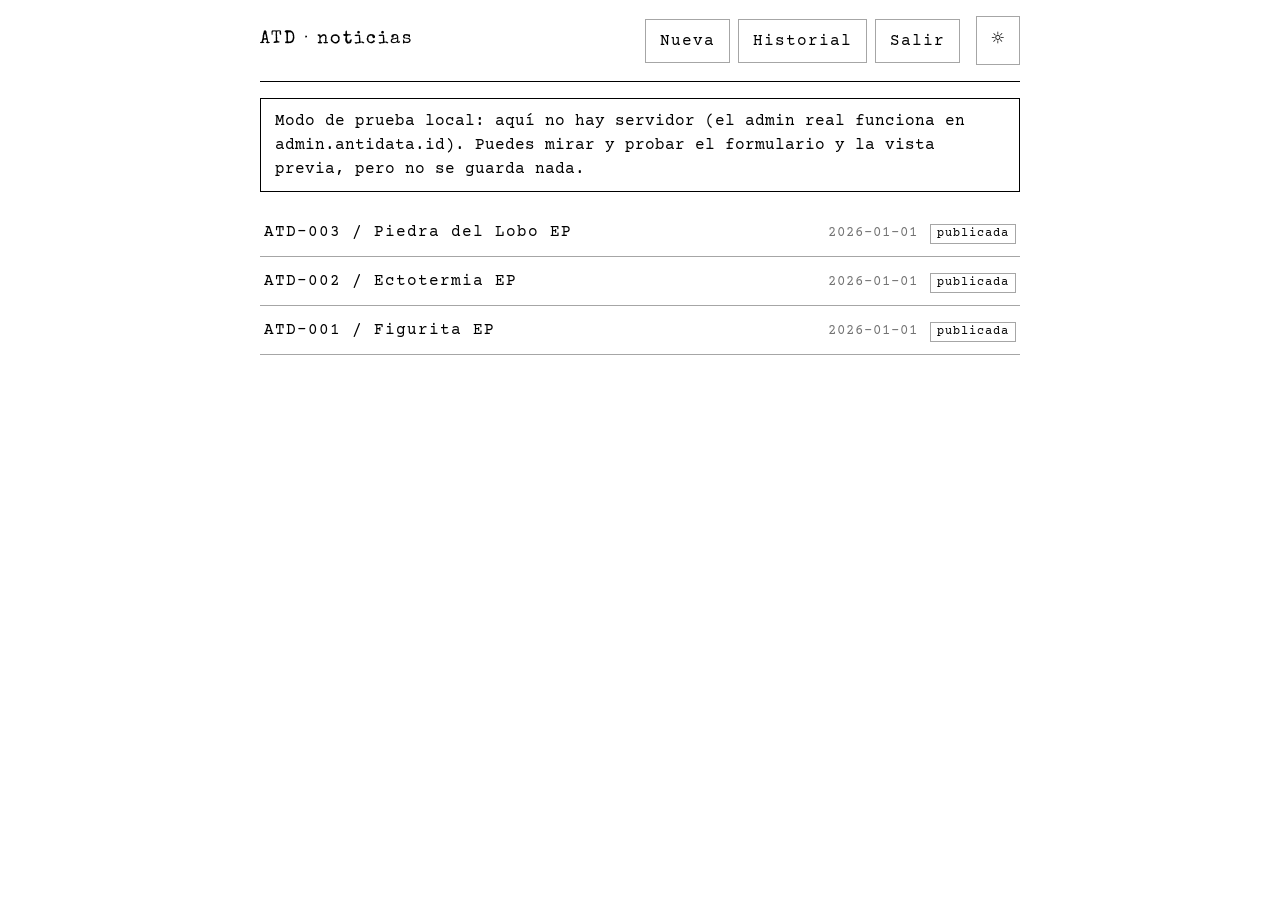
==== admin/index.html @ 798629ff "Fase 3: admin de noticias en admin.antidata.id - admin/: página estática (versión simplificada del d" ====
<!DOCTYPE html>
<html lang="es">
<head>
    <meta charset="UTF-8">
    <meta name="viewport" content="width=device-width, initial-scale=1.0">
    <meta name="robots" content="noindex, nofollow">
    <link rel="preconnect" href="https://fonts.googleapis.com">
    <link rel="preconnect" href="https://fonts.gstatic.com" crossorigin>
    <link href="https://fonts.googleapis.com/css2?family=Courier+Prime:wght@400;700&family=Special+Elite&display=swap" rel="stylesheet">
    <link rel="stylesheet" href="admin.css">
    <script src="tema.js"></script>
    <title>ATD · noticias</title>
</head>
<body>
    <header class="barra">
        <h1>ATD · noticias</h1>
        <nav class="barra-acciones" id="acciones" hidden>
            <button type="button" id="btn-nueva">Nueva</button>
            <button type="button" id="btn-historial">Historial</button>
            <button type="button" id="btn-salir">Salir</button>
        </nav>
        <button type="button" id="btn-tema" class="tema" aria-label="Cambiar modo claro/oscuro"></button>
    </header>

    <p id="aviso" class="aviso" role="status" aria-live="polite" hidden></p>

    <main>
        <!-- LOGIN -->
        <section id="vista-login" hidden>
            <form id="form-login" class="tarjeta" autocomplete="on">
                <label for="clave">Contraseña</label>
                <input type="password" id="clave" name="password" autocomplete="current-password" required>
                <button type="submit" class="principal">Entrar</button>
            </form>
        </section>

        <!-- LISTA -->
        <section id="vista-lista" hidden>
            <ul id="lista" class="lista"></ul>
            <p id="lista-vacia" class="suave" hidden>Todavía no hay noticias.</p>
        </section>

        <!-- HISTORIAL -->
        <section id="vista-historial" hidden>
            <h2>Últimos cambios</h2>
            <p class="suave">Restaurar crea un cambio nuevo con las noticias como estaban en esa versión; no borra el historial.</p>
            <ul id="historial" class="lista"></ul>
            <button type="button" id="btn-volver-historial">Volver</button>
        </section>

        <!-- FORMULARIO -->
        <section id="vista-form" hidden>
            <form id="form-noticia" novalidate>
                <div class="fila">
                    <label>Tipo
                        <select name="tipo">
                            <option value="lanzamiento">Lanzamiento</option>
                            <option value="noticia">Noticia</option>
                        </select>
                    </label>
                    <label>Fecha
                        <input type="date" name="fecha" required>
                    </label>
                </div>

                <fieldset class="estado">
                    <legend>Estado</legend>
                    <label><input type="radio" name="estado" value="borrador"> Borrador</label>
                    <label><input type="radio" name="estado" value="publicada"> Publicada</label>
                </fieldset>

                <label>Título
                    <input type="text" name="titulo" required maxlength="200" placeholder="Piedra del Lobo EP">
                </label>

                <div class="solo-lanzamiento">
                    <div class="fila">
                        <label>Catálogo
                            <input type="text" name="catalogo" maxlength="40" placeholder="ATD-004">
                        </label>
                        <label>Artista
                            <input type="text" name="artista" maxlength="200">
                        </label>
                    </div>
                    <label>Subtítulo
                        <input type="text" name="subtitulo" maxlength="200" placeholder="ATD004 - Título">
                    </label>

                    <fieldset>
                        <legend>Reproductor de Bandcamp</legend>
                        <label>Pega aquí el código "Embed" de Bandcamp (rellena los campos de abajo)
                            <textarea id="embed" rows="2" placeholder="&lt;iframe ... album=1234567890 ..."></textarea>
                        </label>
                        <div class="fila">
                            <label>ID del álbum
                                <input type="text" name="bandcamp-album" inputmode="numeric" pattern="\d*">
                            </label>
                            <label>Enlace del álbum
                                <input type="url" name="bandcamp-url" placeholder="https://antidatalabel.bandcamp.com/album/...">
                            </label>
                        </div>
                        <label>Texto del enlace
                            <input type="text" name="bandcamp-texto" maxlength="200">
                        </label>
                    </fieldset>
                </div>

                <fieldset>
                    <legend id="leyenda-imagen">Portada</legend>
                    <div class="imagen-actual">
                        <img id="imagen-miniatura" alt="" hidden>
                        <span id="imagen-ruta" class="suave"></span>
                    </div>
                    <label>Subir imagen (se reduce automáticamente)
                        <input type="file" id="imagen-archivo" accept="image/*">
                    </label>
                    <label>Descripción de la imagen (para lectores de pantalla)
                        <input type="text" name="imagen-alt" maxlength="300">
                    </label>
                    <label class="solo-noticia">Enlace al hacer clic en la imagen
                        <input type="url" name="enlace" placeholder="https://...">
                    </label>
                </fieldset>

                <p class="suave ayuda">Texto: deja una línea en blanco entre párrafos. <code>**negrita**</code>, <code>*cursiva*</code>, <code>[texto](https://enlace)</code>.</p>
                <label>Texto en español
                    <textarea name="cuerpo-es" rows="8"></textarea>
                </label>
                <label>Texto en inglés
                    <textarea name="cuerpo-en" rows="8"></textarea>
                </label>

                <fieldset>
                    <legend>Vista previa</legend>
                    <div class="fila-botones">
                        <button type="button" data-vista="plegada">Plegada</button>
                        <button type="button" data-vista="desplegada" aria-pressed="true">Desplegada</button>
                        <button type="button" data-idioma="es" aria-pressed="true">ES</button>
                        <button type="button" data-idioma="en">EN</button>
                    </div>
                    <iframe id="vista-previa" title="Vista previa de la noticia" class="vista-previa"></iframe>
                </fieldset>

                <div class="barra-guardar">
                    <button type="submit" class="principal">Guardar <span class="suave">(Ctrl+S)</span></button>
                    <button type="button" id="btn-cancelar">Cancelar</button>
                    <button type="button" id="btn-borrar" class="peligro">Borrar</button>
                </div>
            </form>
        </section>
    </main>

    <script src="vista/noticias.js"></script>
    <script src="admin.js"></script>
</body>
</html>
---- admin/admin.css ----
/* Admin de noticias: versión simplificada del diseño del sitio (mismas variables,
   tipografías y modo oscuro), sin animaciones, texturas ni imágenes de fondo. */

:root,
:root[data-force-color-mode="light"] {
    color-scheme: light;
    --fondo-pagina: white;
    --fuente: 'Special Elite', monospace;
    --fuente-2: 'Courier Prime', monospace;
    --color-fuente: black;
    --suave: rgba(0, 0, 0, 0.55);
    --borde: rgba(0, 0, 0, 0.35);
    --peligro: #b00020;
}

@media (prefers-color-scheme: dark) {
    :root {
        color-scheme: dark;
        --fondo-pagina: black;
        --color-fuente: white;
        --suave: rgba(255, 255, 255, 0.6);
        --borde: rgba(255, 255, 255, 0.4);
        --peligro: #ff6b6b;
    }
}

:root[data-force-color-mode="dark"] {
    color-scheme: dark;
    --fondo-pagina: black;
    --color-fuente: white;
    --suave: rgba(255, 255, 255, 0.6);
    --borde: rgba(255, 255, 255, 0.4);
    --peligro: #ff6b6b;
}

* { box-sizing: border-box; }

[hidden] { display: none !important; }

body {
    margin: 0;
    padding: 0 16px 96px;
    background: var(--fondo-pagina);
    color: var(--color-fuente);
    font-family: var(--fuente-2);
    font-size: 16px;
    line-height: 1.5;
}

main, .barra, .aviso {
    max-width: 760px;
    margin-left: auto;
    margin-right: auto;
}

h1, h2, legend {
    font-family: var(--fuente);
    font-weight: 400;
    letter-spacing: 2px;
}

h1 { font-size: 1.1rem; margin: 0; }
h2 { font-size: 1rem; }

.barra {
    display: flex;
    align-items: center;
    flex-wrap: wrap;
    gap: 8px 16px;
    padding: 16px 0;
    border-bottom: 1px solid var(--color-fuente);
    margin-bottom: 16px;
}

/* Teléfono: título y modo en la primera línea, acciones debajo a todo el ancho */
.barra h1 { flex: 1; }
.tema { order: 2; }
.barra-acciones { order: 3; display: flex; gap: 8px; width: 100%; }
.barra-acciones button { flex: 1; }
@media (min-width: 600px) {
    .barra-acciones { order: 1; width: auto; margin-left: auto; }
    .barra-acciones button { flex: none; }
}
.tema::after { content: "☼"; font-size: 1.3em; }
:root[data-modo-actual="dark"] .tema::after { content: "☾"; }

button, input, select, textarea {
    font: inherit;
    color: var(--color-fuente);
    background: var(--fondo-pagina);
    border: 1px solid var(--borde);
    border-radius: 0;
}

button {
    padding: 8px 14px;
    min-height: 44px;
    cursor: pointer;
    letter-spacing: 1px;
}

button.principal { background: var(--color-fuente); color: var(--fondo-pagina); border-color: var(--color-fuente); }
button.peligro { color: var(--peligro); border-color: var(--peligro); }
button[aria-pressed="true"] { border-color: var(--color-fuente); font-weight: 700; text-decoration: underline; }
button:disabled { opacity: 0.4; cursor: default; }

button:focus-visible, input:focus-visible, select:focus-visible, textarea:focus-visible, a:focus-visible {
    outline: 2px dashed var(--color-fuente);
    outline-offset: 2px;
}

input, select, textarea { width: 100%; padding: 8px; min-height: 44px; }
input[type="radio"] { width: auto; min-height: 0; margin-right: 6px; }
input[type="file"] { border-style: dashed; }
textarea { resize: vertical; }

label { display: block; margin-bottom: 12px; }
/* min-width: 0 evita que un texto largo ensanche el recuadro más allá de la pantalla */
fieldset { border: 1px solid var(--borde); margin: 0 0 16px; padding: 8px 12px 4px; min-width: 0; }
legend { padding: 0 6px; font-size: 0.9rem; }
fieldset.estado label { display: inline-block; margin-right: 16px; }

.fila { display: flex; gap: 12px; flex-wrap: wrap; }
.fila > label { flex: 1 1 200px; }
.fila-botones { display: flex; gap: 8px; flex-wrap: wrap; margin-bottom: 8px; }

.suave { color: var(--suave); font-size: 0.85em; }
.ayuda { margin: 0 0 8px; }
code { font-family: inherit; border: 1px solid var(--borde); padding: 0 4px; }

.tarjeta { max-width: 360px; margin: 48px auto; }

.aviso { border: 1px solid var(--color-fuente); padding: 10px 14px; }
.aviso.error { border-color: var(--peligro); color: var(--peligro); }

.lista { list-style: none; padding: 0; margin: 0 0 16px; }
.lista li { border-bottom: 1px solid var(--borde); }
.lista li > button, .lista .fila-historial {
    display: flex;
    gap: 12px;
    align-items: baseline;
    width: 100%;
    text-align: left;
    border: 0;
    padding: 12px 4px;
}
.lista .fila-historial { justify-content: space-between; flex-wrap: wrap; }
.lista .titulo { flex: 1; }
.lista .fecha { white-space: nowrap; }
.etiqueta { font-size: 0.75em; border: 1px solid var(--borde); padding: 0 6px; white-space: nowrap; }
.etiqueta.borrador { border-style: dashed; }

.imagen-actual { display: flex; align-items: center; gap: 12px; margin-bottom: 12px; }
.imagen-actual img { flex: none; width: 64px; height: 64px; object-fit: cover; border: 1px solid var(--borde); }
.imagen-actual span { min-width: 0; overflow-wrap: anywhere; }

.vista-previa { width: 100%; height: 420px; border: 1px solid var(--borde); background: var(--fondo-pagina); }

/* Barra de guardar fija abajo, cómoda en el teléfono */
.barra-guardar {
    position: fixed;
    left: 0;
    right: 0;
    bottom: 0;
    display: flex;
    justify-content: center;
    gap: 8px;
    padding: 10px 16px calc(10px + env(safe-area-inset-bottom, 0px));
    background: var(--fondo-pagina);
    border-top: 1px solid var(--color-fuente);
}
.barra-guardar .peligro { margin-left: auto; }
@media (min-width: 792px) {
    .barra-guardar { padding-left: calc((100% - 760px) / 2); padding-right: calc((100% - 760px) / 2); }
}

/* Campos que solo aplican a un tipo */
form[data-tipo="noticia"] .solo-lanzamiento,
form[data-tipo="lanzamiento"] .solo-noticia { display: none; }
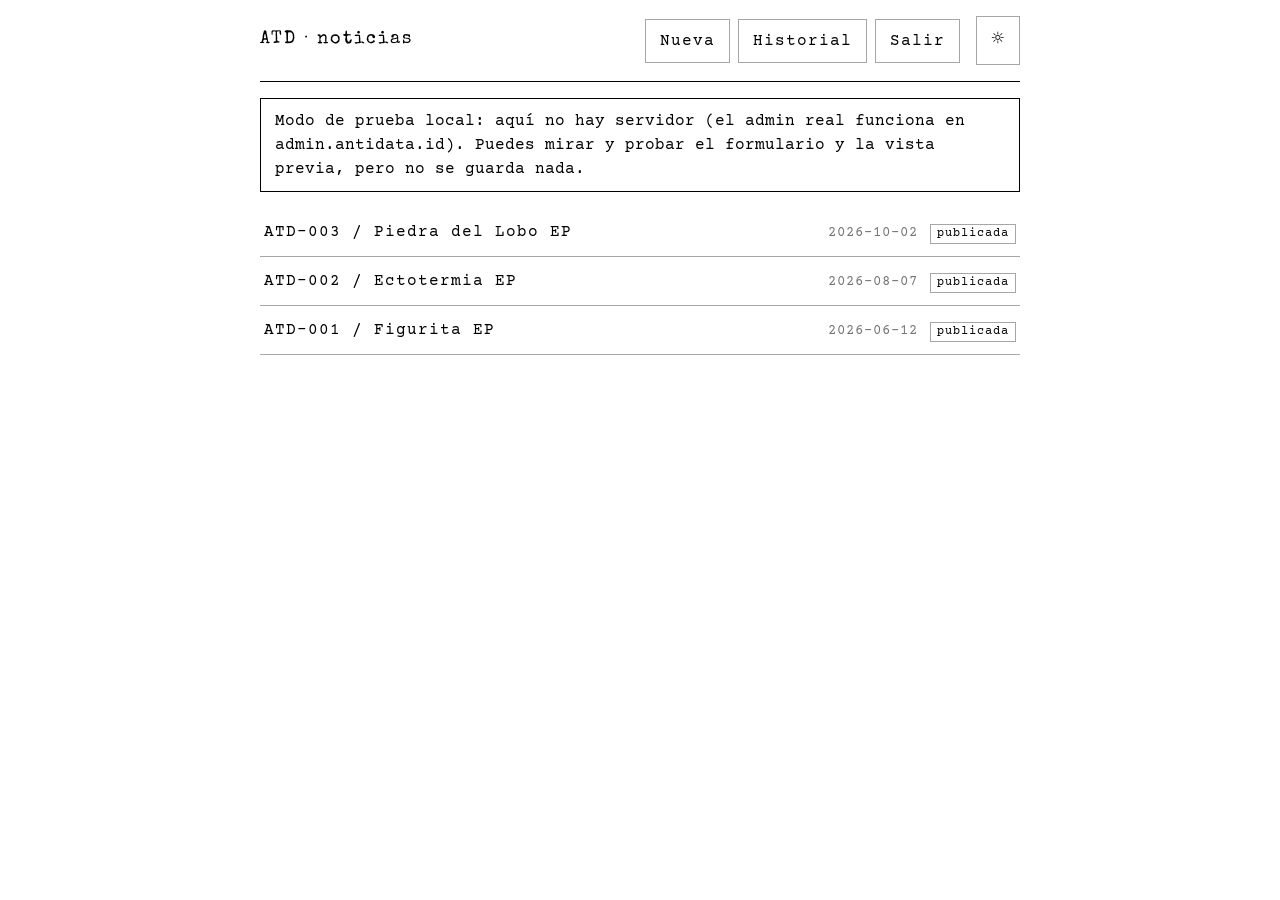
==== commit 333004d9: "Admin: campo de usuario oculto en el login para los gestores de contraseñas" ====
--- a/admin/index.html
+++ b/admin/index.html
@@ -28,6 +28,8 @@
         <!-- LOGIN -->
         <section id="vista-login" hidden>
             <form id="form-login" class="tarjeta" autocomplete="on">
+                <!-- Usuario fijo e invisible: solo para que el gestor de contraseñas guarde la clave (el servidor lo ignora) -->
+                <input type="text" name="username" value="antidata-admin" autocomplete="username" class="solo-gestor" tabindex="-1" aria-hidden="true" readonly>
                 <label for="clave">Contraseña</label>
                 <input type="password" id="clave" name="password" autocomplete="current-password" required>
                 <button type="submit" class="principal">Entrar</button>
--- a/admin/admin.css
+++ b/admin/admin.css
@@ -37,6 +37,19 @@
 
 [hidden] { display: none !important; }
 
+/* Campo que existe para los gestores de contraseñas pero no se ve ni se enfoca */
+.solo-gestor {
+    position: absolute !important;
+    width: 1px !important;
+    height: 1px !important;
+    min-height: 0 !important;
+    padding: 0 !important;
+    margin: -1px !important;
+    overflow: hidden !important;
+    clip: rect(0, 0, 0, 0) !important;
+    border: 0 !important;
+}
+
 body {
     margin: 0;
     padding: 0 16px 96px;
@@ -60,6 +73,7 @@
 }
 
 h1 { font-size: 1.1rem; margin: 0; }
+a { color: var(--color-fuente); }
 h2 { font-size: 1rem; }
 
 .barra {
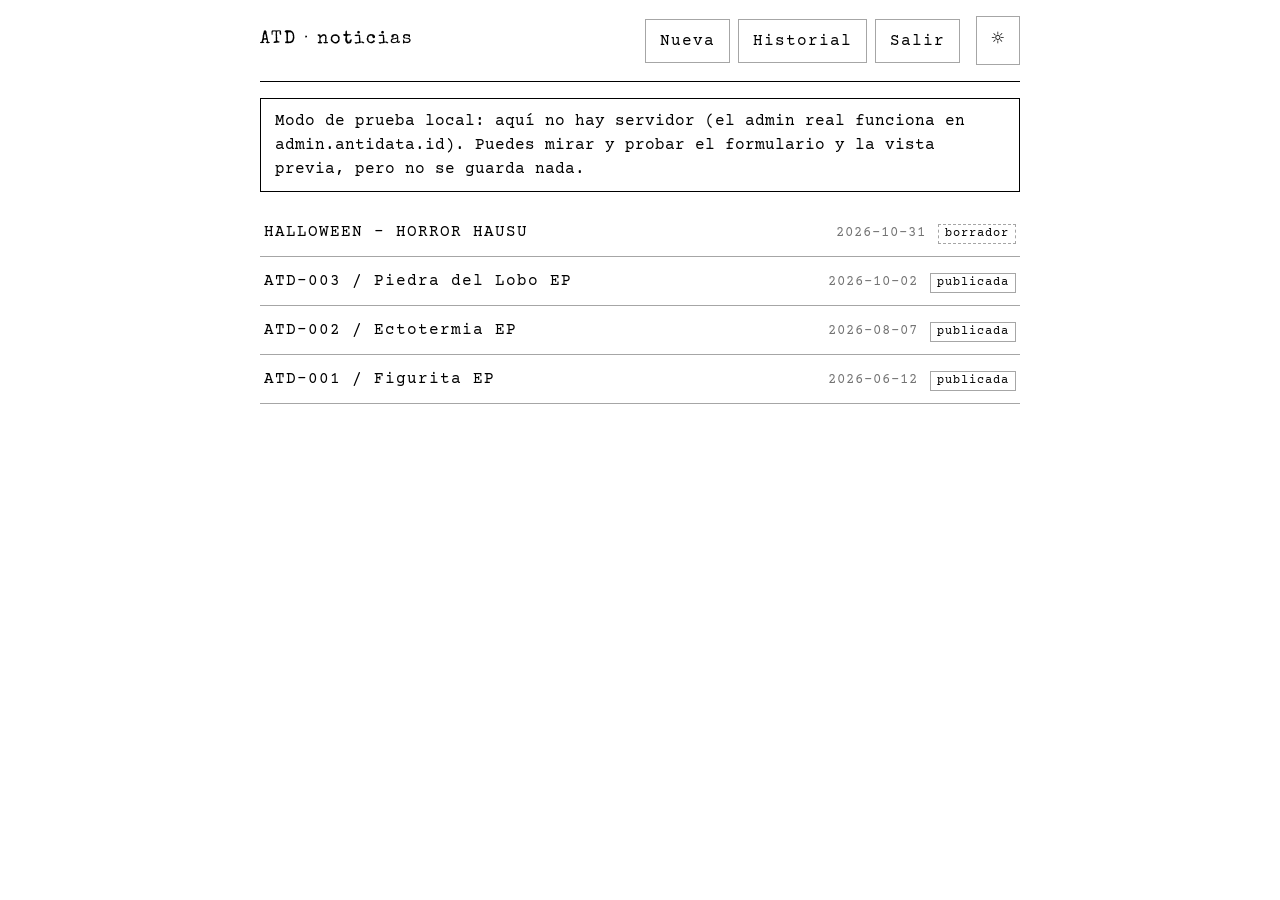
==== commit 1875d693: "Noticias: saltos de línea, listas, barra de formato y flyer con el diseño de los lanzamientos" ====
--- a/admin/index.html
+++ b/admin/index.html
@@ -119,18 +119,32 @@
                     <label>Descripción de la imagen (para lectores de pantalla)
                         <input type="text" name="imagen-alt" maxlength="300">
                     </label>
-                    <label class="solo-noticia">Enlace al hacer clic en la imagen
+                    <label class="solo-noticia">Enlace (al hacer clic en el título o la imagen)
                         <input type="url" name="enlace" placeholder="https://...">
                     </label>
                 </fieldset>
 
-                <p class="suave ayuda">Texto: deja una línea en blanco entre párrafos. <code>**negrita**</code>, <code>*cursiva*</code>, <code>[texto](https://enlace)</code>.</p>
-                <label>Texto en español
-                    <textarea name="cuerpo-es" rows="8"></textarea>
-                </label>
-                <label>Texto en inglés
-                    <textarea name="cuerpo-en" rows="8"></textarea>
-                </label>
+                <p class="suave ayuda">Texto: Enter = salto de línea · línea en blanco = párrafo nuevo · <code>- </code> al inicio de cada línea = lista · <code>**negrita**</code>, <code>*cursiva*</code>, <code>[texto](https://enlace)</code>. Los botones aplican el formato al texto seleccionado.</p>
+                <div class="campo-texto">
+                    <label for="cuerpo-es">Texto en español</label>
+                    <div class="barra-formato" data-para="cuerpo-es">
+                        <button type="button" data-formato="negrita" aria-label="Negrita"><b>B</b></button>
+                        <button type="button" data-formato="cursiva" aria-label="Cursiva"><i>I</i></button>
+                        <button type="button" data-formato="enlace">Enlace</button>
+                        <button type="button" data-formato="lista">Lista</button>
+                    </div>
+                    <textarea id="cuerpo-es" name="cuerpo-es" rows="8"></textarea>
+                </div>
+                <div class="campo-texto">
+                    <label for="cuerpo-en">Texto en inglés</label>
+                    <div class="barra-formato" data-para="cuerpo-en">
+                        <button type="button" data-formato="negrita" aria-label="Negrita"><b>B</b></button>
+                        <button type="button" data-formato="cursiva" aria-label="Cursiva"><i>I</i></button>
+                        <button type="button" data-formato="enlace">Enlace</button>
+                        <button type="button" data-formato="lista">Lista</button>
+                    </div>
+                    <textarea id="cuerpo-en" name="cuerpo-en" rows="8"></textarea>
+                </div>
 
                 <fieldset>
                     <legend>Vista previa</legend>
--- a/admin/admin.css
+++ b/admin/admin.css
@@ -168,6 +168,13 @@
 .imagen-actual img { flex: none; width: 64px; height: 64px; object-fit: cover; border: 1px solid var(--borde); }
 .imagen-actual span { min-width: 0; overflow-wrap: anywhere; }
 
+/* Texto de la noticia con su barra de formato */
+.campo-texto { margin-bottom: 12px; }
+.campo-texto label { margin-bottom: 4px; }
+.barra-formato { display: flex; gap: 4px; flex-wrap: wrap; margin-bottom: 4px; }
+.barra-formato button { padding: 4px 12px; min-width: 44px; }
+
+/* Alto inicial: después admin.js lo ajusta al contenido */
 .vista-previa { width: 100%; height: 420px; border: 1px solid var(--borde); background: var(--fondo-pagina); }
 
 /* Barra de guardar fija abajo, cómoda en el teléfono */
